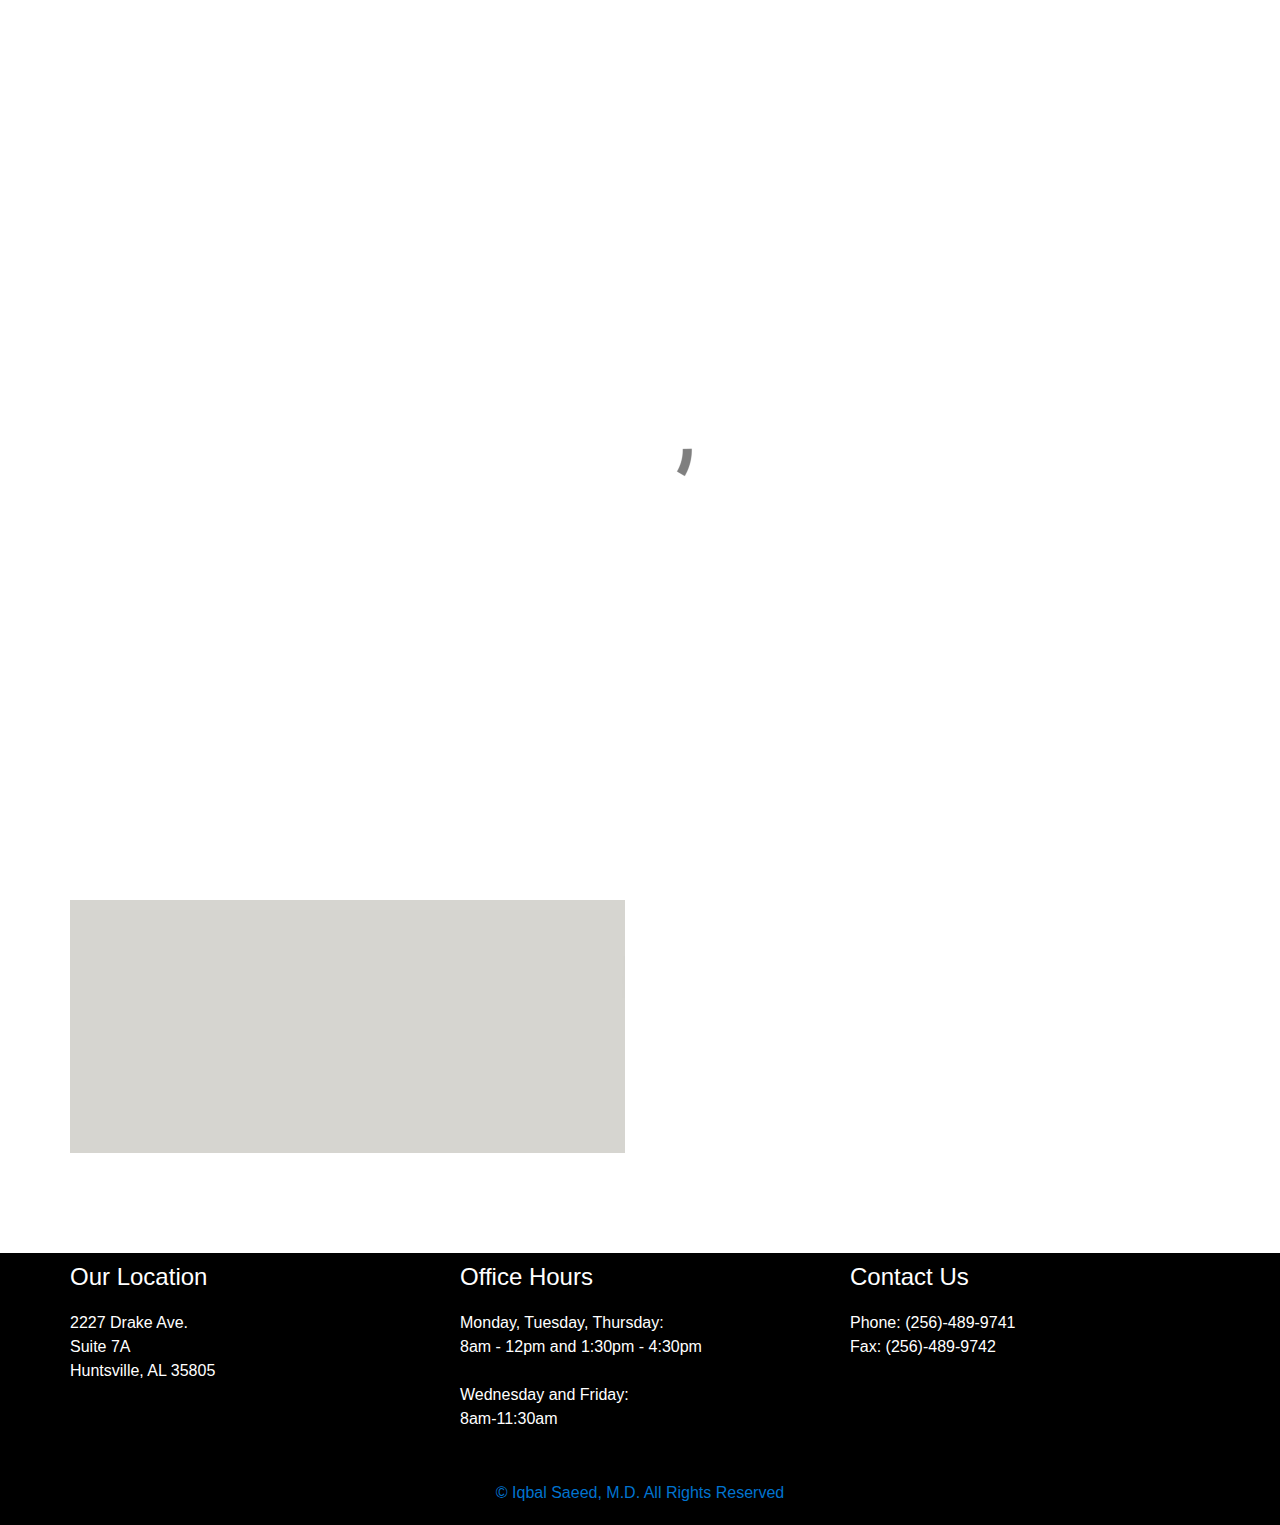
==== contact-us/index.html @ e258cf83 "upload main content revision 1" ====
<!doctype html><html><head>  <meta charset="utf-8">  <meta name="keywords" content="">  <meta name="description" content="">  <meta name="viewport" content="width=device-width, initial-scale=1.0, viewport-fit=cover"><link rel="canonical" href="https://iqbalsaeed.com/contact-us/" /><meta name="robots" content="index, follow" />  <link rel="shortcut icon" type="image/png" href="../favicon.png">  <link rel="stylesheet" type="text/css" href="../css/bootstrap.min.css?4187"><link rel="stylesheet" type="text/css" href="../style.css?4094"><link rel="stylesheet" type="text/css" href="../css/all.min.css">  <title>Contact Us</title>  <!-- Analytics --> <!-- Analytics END -->  </head><body data-clean-url="true"><!-- Preloader --><div id="page-loading-blocs-notifaction" class="page-preloader"></div><!-- Preloader END --><!-- Main container --><div class="page-container">  <!-- global-header --><div class="bloc l-bloc" id="global-header"><div class="container bloc-sm"><div class="row"><div class="col"><nav class="navbar navbar-light row navbar-expand-md" role="navigation"><a class="navbar-brand" href="../"><img src="../img/iqbalsaeed%20small.jpg" alt="logo" /></a><button id="nav-toggle" type="button" class="ml-auto ui-navbar-toggler navbar-toggler border-0 p-0" data-toggle="collapse" data-target=".navbar-11520" aria-expanded="false" aria-label="Toggle navigation"><span class="navbar-toggler-icon"></span></button><div class="collapse navbar-collapse navbar-11520"><ul class="site-navigation nav navbar-nav ml-auto"><li class="nav-item"><a href="../" class="nav-link ltc-black">Home</a></li><li class="nav-item"><a href="." class="a-btn nav-link">Contact Us</a></li><li class="nav-item"><a href="../forms/" class="a-btn nav-link">Forms</a></li></ul></div></nav></div></div></div></div><!-- global-header END --><!-- bloc-2 --><div class="bloc tc-black" id="bloc-2"><div class="container bloc-lg"><div class="row"><div class="col-md-6"><img src="../img/lazyload-ph.png" data-src="../img/alexander-andrews-JYGnB9gTCls-unsplash.jpg" class="img-fluid mx-auto d-block lazyload" alt="alexander andrews-JYGnB9gTCls-unsplash" /></div><div class="col-md-6 align-self-center"><h2 class="mg-md tc-true-blue">Contact Us</h2><p><strong>Kim</strong><br><strong>Office Manager<br></strong><br>Call us at&nbsp;(256)-489-9741<br></p><a href="tel:2564899741" class="btn btn-lg btn-clean btn-sq btn-true-blue"><span class="icon-spacer fa fa-phone-square-alt"></span>Call Now</a></div></div></div></div><!-- bloc-2 END --><!-- ScrollToTop Button --><a class="bloc-button btn btn-d scrollToTop" onclick="scrollToTarget('1',this)"><svg xmlns="http://www.w3.org/2000/svg" width="22" height="22" viewBox="0 0 32 32"><path class="scroll-to-top-btn-icon" d="M30,22.656l-14-13-14,13"/></svg></a><!-- ScrollToTop Button END--><!-- global-footer-1 --><div class="bloc bgc-black tc-white" id="global-footer-1"><div class="container bloc-lg bloc-no-padding-lg"><div class="row"><div class="col-12 col-sm-4"><h4 class="mg-md text-sm-left text-center">Our Location</h4><p>2227 Drake Ave.<br>Suite 7A<br>Huntsville, AL 35805<br><br></p></div><div class="col-12 col-sm-4"><h4 class="mg-md text-sm-left text-center">Office Hours<br></h4><p>Monday, Tuesday, Thursday:<br>8am - 12pm and 1:30pm - 4:30pm<br><br>Wednesday and Friday:<br>8am-11:30am<br><br></p></div><div class="col-12 col-sm-4"><h4 class="mg-md text-sm-left text-center">Contact Us</h4><p>Phone: (256)-489-9741<br>Fax: (256)-489-9742<br><br></p></div></div></div></div><!-- global-footer-1 END --><!-- global-footer-2 --><div class="bloc bgc-black tc-true-blue" id="global-footer-2"><div class="container bloc-lg bloc-no-padding-lg"><div class="row"><div class="col"><p class="mg-md text-lg-center">© Iqbal Saeed, M.D. All Rights Reserved</p></div></div></div></div><!-- global-footer-2 END --></div><!-- Main container END -->  <!-- Additional JS --><script src="../js/jquery-3.5.1.min.js?4520"></script><script src="../js/bootstrap.bundle.min.js?3226"></script><script src="../js/blocs.min.js?9987"></script><script src="../js/lazysizes.min.js" defer></script><!-- Additional JS END --></body></html>
---- style.css ----
/*-----------------------------------------------------------------------------------
	Iqbal Saeed MD
	About: A shiney new Blocs website.
	Author: Omer Iqbal
	Version: 1.0
	Built with Blocs
-----------------------------------------------------------------------------------*/
body{margin:0;padding:0;  background:#FFFFFF;  overflow-x:hidden;  -webkit-font-smoothing: antialiased;  -moz-osx-font-smoothing: grayscale;}.page-container{overflow: hidden;} a,button{transition: background .3s ease-in-out;outline: none!important;} a:hover{text-decoration: none; cursor:pointer;}.page-preloader{position: fixed;top: 0;bottom: 0;width: 100%;z-index:100000;background:#FFFFFF url("img/pageload-spinner.gif") no-repeat center center;animation-name: preloader-fade;animation-delay: 2s;animation-duration: 0.5s;animation-fill-mode: both;}.preloader-complete{animation-delay:0.1s;}@keyframes preloader-fade {0% {opacity: 1;visibility: visible;}100% {opacity: 0;visibility: hidden;}}.bloc{width:100%;clear:both;background: 50% 50% no-repeat;padding:0 20px;-webkit-background-size: cover;-moz-background-size: cover;-o-background-size: cover;background-size: cover;position:relative;display:flex;}.bloc .container{padding-left:0;padding-right:0;}.bloc-lg{padding:100px 20px;}.bloc-sm{padding:20px;}.d-bloc .card,.l-bloc{color:rgba(0,0,0,.5);}.d-bloc .card button:hover,.l-bloc button:hover{color:rgba(0,0,0,.7);}.l-bloc .icon-round,.l-bloc .icon-square,.l-bloc .icon-rounded,.l-bloc .icon-semi-rounded-a,.l-bloc .icon-semi-rounded-b{border-color:rgba(0,0,0,.7);}.d-bloc .card .divider-h span,.l-bloc .divider-h span{border-color:rgba(0,0,0,.1);}.d-bloc .card .a-btn,.l-bloc .a-btn,.l-bloc .navbar a,.l-bloc a .icon-sm, .l-bloc a .icon-md, .l-bloc a .icon-lg, .l-bloc a .icon-xl, .l-bloc h1 a, .l-bloc h2 a, .l-bloc h3 a, .l-bloc h4 a, .l-bloc h5 a, .l-bloc h6 a, .l-bloc p a{color:rgba(0,0,0,.6);}.d-bloc .card .a-btn:hover,.l-bloc .a-btn:hover,.l-bloc .navbar a:hover, .l-bloc a:hover .icon-sm, .l-bloc a:hover .icon-md, .l-bloc a:hover .icon-lg, .l-bloc a:hover .icon-xl, .l-bloc h1 a:hover, .l-bloc h2 a:hover, .l-bloc h3 a:hover, .l-bloc h4 a:hover, .l-bloc h5 a:hover, .l-bloc h6 a:hover, .l-bloc p a:hover{color:rgba(0,0,0,1);}.l-bloc .navbar-toggle .icon-bar{color:rgba(0,0,0,.6);}.d-bloc .card .btn-wire,.d-bloc .card .btn-wire:hover,.l-bloc .btn-wire,.l-bloc .btn-wire:hover{color:rgba(0,0,0,.7);border-color:rgba(0,0,0,.3);}.hero .hero-nav{padding-left:inherit;padding-right:inherit;}.navbar-light .navbar-nav .nav-link {color: rgb(64, 64, 64);}.btco-menu li > a {padding: 10px 15px;color: #000;}.btco-menu .active a:focus,.btco-menu li a:focus ,.navbar > .show > a:focus{background: transparent;outline: 0;}.dropdown-menu .show > .dropdown-toggle::after{transform: rotate(-90deg);}.mg-md{margin-top:10px;margin-bottom:20px;}.btn-d,.btn-d:hover,.btn-d:focus{color:#FFF;background:rgba(0,0,0,.3);}button{outline: none!important;}.btn-sq{border-radius: 0px;}.btn-clean{border:1px solid rgba(0,0,0,.08);border-bottom-color:rgba(0,0,0,.1);text-shadow:0 1px 0 rgba(0,0,1,.1);box-shadow: 0 1px 3px rgba(0,0,1,.25), inset 0 1px 0 0 rgba(255,255,255,.15);}.icon-spacer{margin-right:5px;}.blockquote{padding:0 20px;border-left:2px solid;}.blockquote.text-right{border-left:0;border-right:2px solid;}.card-sq, .card-sq .card-header, .card-sq .card-footer{border-radius:0;}.card-rd{border-radius:30px;}.card-rd .card-header{border-radius:29px 29px 0 0;}.card-rd .card-footer{border-radius:0 0 29px 29px;}.divider-h{padding:20px 0;width:100%;display:inline-block;}.divider-h span{display: block;border-top:1px solid transparent;}.divider-half{width: 50%;margin: 0 auto;}.dropdown-menu .divider-h,.dropdown-menu .divider-half{padding:0;}.scrollToTop{width:36px;height:36px;padding:5px;position:fixed;bottom:20px;right:20px;opacity:0;z-index:999;transition: all .3s ease-in-out;}.showScrollTop{opacity: 1;}.scroll-to-top-btn-icon{fill: none;stroke: #fff;stroke-width: 2px;fill-rule: evenodd;stroke-linecap:round;}h1,h2,h3,h4,h5,h6,p,label,.btn,a{font-family:"Helvetica";}.container{max-width:1140px;}.navbar-brand img{height:200px;}.h5-style{width:87.53%;}.bgc-white{background-color:#FFFFFF;}.bgc-black{background-color:#000000;}.tc-black{color:#000000!important;}.tc-true-blue{color:#0073CF!important;}.tc-white{color:#FFFFFF!important;}.btn-true-blue{background:#0073CF;color:#FFFFFF!important;}.btn-true-blue:hover{background:#005ca6!important;color:#FFFFFF!important;}.ltc-black{color:#000000!important;}.ltc-black:hover{color:#000000!important;}.ltc-true-blue{color:#0073CF!important;}.ltc-true-blue:hover{color:#005ca6!important;}@media (min-width: 576px) {  .bloc-xxl-sm{padding:200px 20px;}  .bloc-xl-sm{padding:150px 20px;}  .bloc-lg-sm{padding:100px 20px;}  .bloc-md-sm{padding:50px 20px;}  .bloc-sm-sm{padding:20px;}  .bloc-no-padding-sm{padding:0 20px;}}@media (min-width: 768px) {  .bloc-xxl-md{padding:200px 20px;}  .bloc-xl-md{padding:150px 20px;}  .bloc-lg-md{padding:100px 20px;}  .bloc-md-md{padding:50px 20px;}  .bloc-sm-md{padding:20px 20px;}  .bloc-no-padding-md{padding:0 20px;}}@media (min-width: 992px) {  .bloc-xxl-lg{padding:200px 20px;}  .bloc-xl-lg{padding:150px 20px;}  .bloc-lg-lg{padding:100px 20px;}  .bloc-md-lg{padding:50px 20px;}  .bloc-sm-lg{padding:20px;}  .bloc-no-padding-lg{padding:0 20px;}}@media (max-width: 1024px){  .bloc.full-width-bloc, .bloc-tile-2.full-width-bloc .container, .bloc-tile-3.full-width-bloc .container, .bloc-tile-4.full-width-bloc .container{ padding-left: 0;   padding-right: 0;  }}@media (max-width: 991px){  .container{width:100%;}  .bloc{padding-left: constant(safe-area-inset-left);padding-right: constant(safe-area-inset-right);}   .bloc-group, .bloc-group .bloc{display:block;width:100%;}}@media (max-width: 767px){  .bloc-tile-2 .container, .bloc-tile-3 .container, .bloc-tile-4 .container{ padding-left:0;padding-right:0;  }  .btn-dwn{   display:none;   }  .voffset{ margin-top:5px;  }  .voffset-md{ margin-top:20px;  }  .voffset-lg{ margin-top:30px;  }  form{ padding:5px;  }  .close-lightbox{ display:inline-block;  }  .blocsapp-device-iphone5{ background-size: 216px 425px; padding-top:60px; width:216px; height:425px;  }  .blocsapp-device-iphone5 img{ width: 180px; height: 320px;  }}@media (max-width: 575px){.footer-link{text-align:center;}}
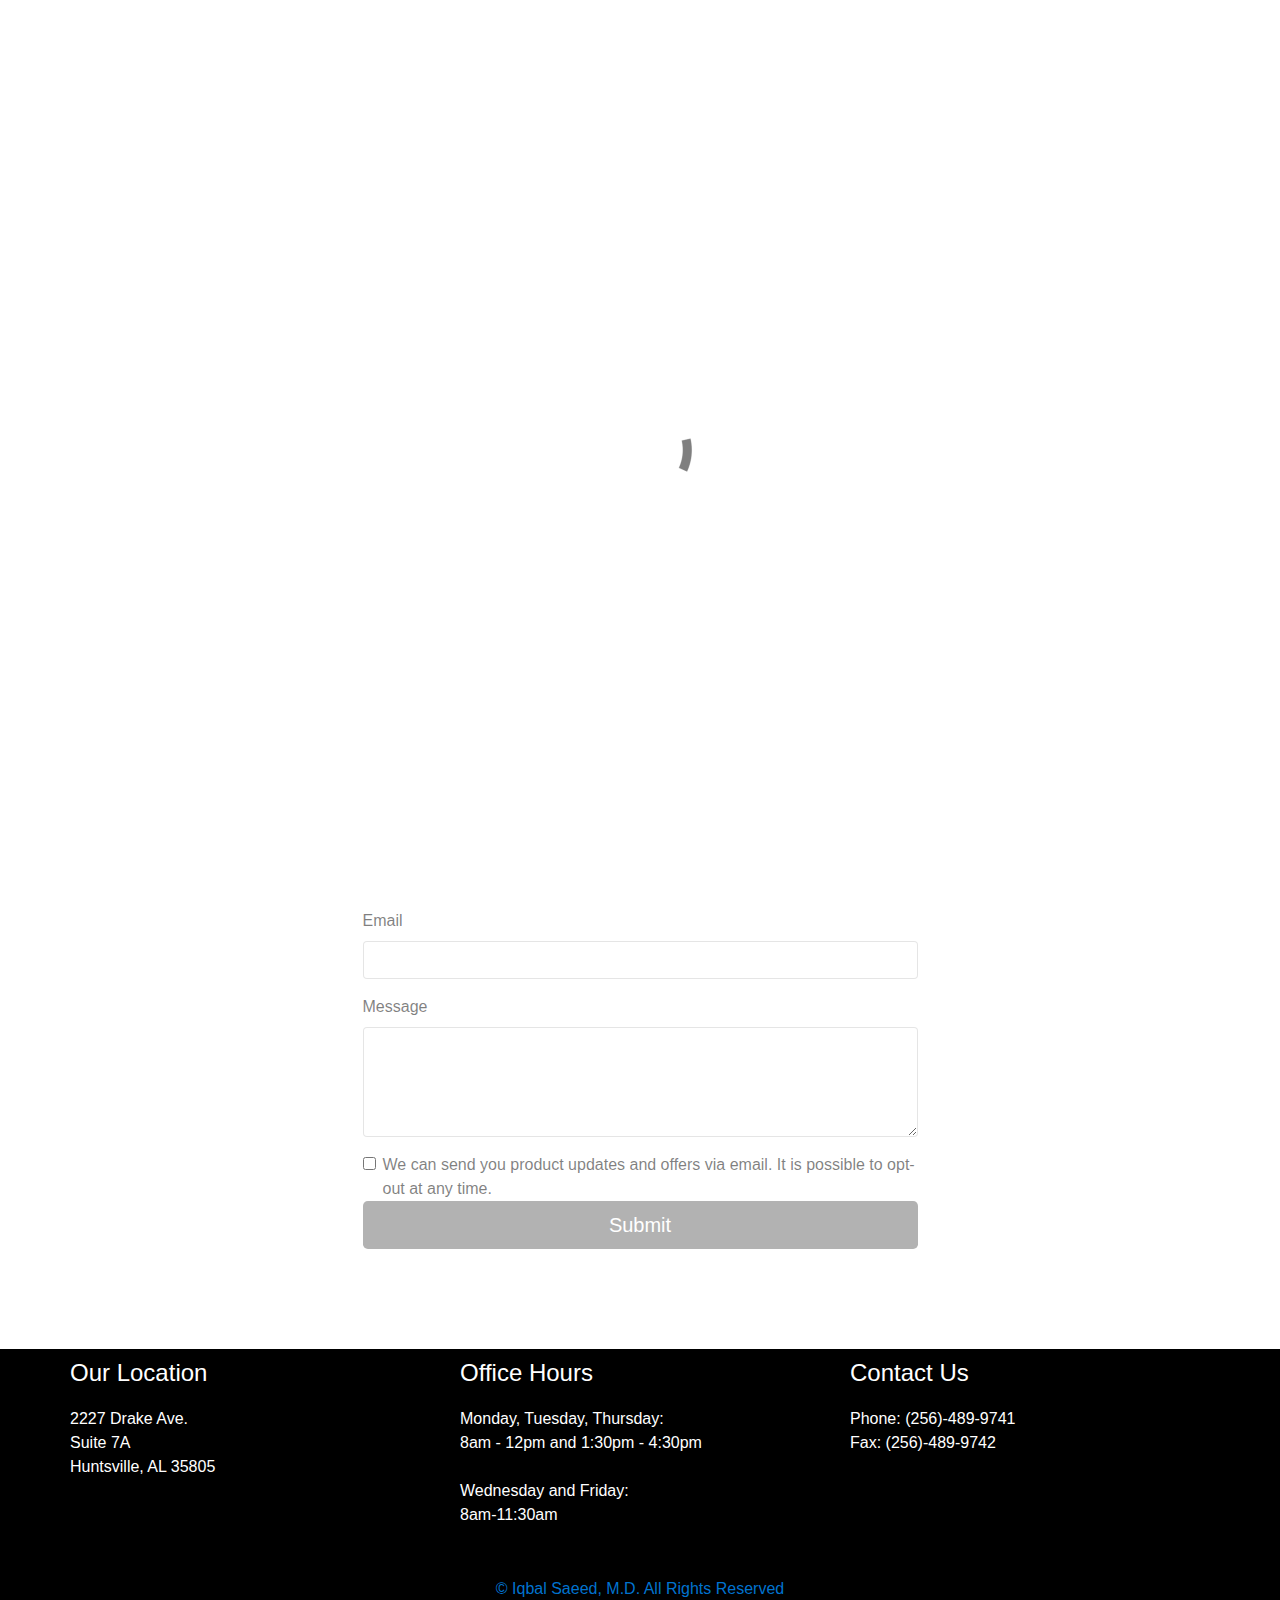
==== commit 6bb72c4a: "added pt ed" ====
--- a/contact-us/index.html
+++ b/contact-us/index.html
@@ -1 +1 @@
-<!doctype html><html><head>  <meta charset="utf-8">  <meta name="keywords" content="">  <meta name="description" content="">  <meta name="viewport" content="width=device-width, initial-scale=1.0, viewport-fit=cover"><link rel="canonical" href="https://iqbalsaeed.com/contact-us/" /><meta name="robots" content="index, follow" />  <link rel="shortcut icon" type="image/png" href="../favicon.png">  <link rel="stylesheet" type="text/css" href="../css/bootstrap.min.css?4187"><link rel="stylesheet" type="text/css" href="../style.css?4094"><link rel="stylesheet" type="text/css" href="../css/all.min.css">  <title>Contact Us</title>  <!-- Analytics --> <!-- Analytics END -->  </head><body data-clean-url="true"><!-- Preloader --><div id="page-loading-blocs-notifaction" class="page-preloader"></div><!-- Preloader END --><!-- Main container --><div class="page-container">  <!-- global-header --><div class="bloc l-bloc" id="global-header"><div class="container bloc-sm"><div class="row"><div class="col"><nav class="navbar navbar-light row navbar-expand-md" role="navigation"><a class="navbar-brand" href="../"><img src="../img/iqbalsaeed%20small.jpg" alt="logo" /></a><button id="nav-toggle" type="button" class="ml-auto ui-navbar-toggler navbar-toggler border-0 p-0" data-toggle="collapse" data-target=".navbar-11520" aria-expanded="false" aria-label="Toggle navigation"><span class="navbar-toggler-icon"></span></button><div class="collapse navbar-collapse navbar-11520"><ul class="site-navigation nav navbar-nav ml-auto"><li class="nav-item"><a href="../" class="nav-link ltc-black">Home</a></li><li class="nav-item"><a href="." class="a-btn nav-link">Contact Us</a></li><li class="nav-item"><a href="../forms/" class="a-btn nav-link">Forms</a></li></ul></div></nav></div></div></div></div><!-- global-header END --><!-- bloc-2 --><div class="bloc tc-black" id="bloc-2"><div class="container bloc-lg"><div class="row"><div class="col-md-6"><img src="../img/lazyload-ph.png" data-src="../img/alexander-andrews-JYGnB9gTCls-unsplash.jpg" class="img-fluid mx-auto d-block lazyload" alt="alexander andrews-JYGnB9gTCls-unsplash" /></div><div class="col-md-6 align-self-center"><h2 class="mg-md tc-true-blue">Contact Us</h2><p><strong>Kim</strong><br><strong>Office Manager<br></strong><br>Call us at&nbsp;(256)-489-9741<br></p><a href="tel:2564899741" class="btn btn-lg btn-clean btn-sq btn-true-blue"><span class="icon-spacer fa fa-phone-square-alt"></span>Call Now</a></div></div></div></div><!-- bloc-2 END --><!-- ScrollToTop Button --><a class="bloc-button btn btn-d scrollToTop" onclick="scrollToTarget('1',this)"><svg xmlns="http://www.w3.org/2000/svg" width="22" height="22" viewBox="0 0 32 32"><path class="scroll-to-top-btn-icon" d="M30,22.656l-14-13-14,13"/></svg></a><!-- ScrollToTop Button END--><!-- global-footer-1 --><div class="bloc bgc-black tc-white" id="global-footer-1"><div class="container bloc-lg bloc-no-padding-lg"><div class="row"><div class="col-12 col-sm-4"><h4 class="mg-md text-sm-left text-center">Our Location</h4><p>2227 Drake Ave.<br>Suite 7A<br>Huntsville, AL 35805<br><br></p></div><div class="col-12 col-sm-4"><h4 class="mg-md text-sm-left text-center">Office Hours<br></h4><p>Monday, Tuesday, Thursday:<br>8am - 12pm and 1:30pm - 4:30pm<br><br>Wednesday and Friday:<br>8am-11:30am<br><br></p></div><div class="col-12 col-sm-4"><h4 class="mg-md text-sm-left text-center">Contact Us</h4><p>Phone: (256)-489-9741<br>Fax: (256)-489-9742<br><br></p></div></div></div></div><!-- global-footer-1 END --><!-- global-footer-2 --><div class="bloc bgc-black tc-true-blue" id="global-footer-2"><div class="container bloc-lg bloc-no-padding-lg"><div class="row"><div class="col"><p class="mg-md text-lg-center">© Iqbal Saeed, M.D. All Rights Reserved</p></div></div></div></div><!-- global-footer-2 END --></div><!-- Main container END -->  <!-- Additional JS --><script src="../js/jquery-3.5.1.min.js?4520"></script><script src="../js/bootstrap.bundle.min.js?3226"></script><script src="../js/blocs.min.js?9987"></script><script src="../js/lazysizes.min.js" defer></script><!-- Additional JS END --></body></html>+<!doctype html><html><head>  <meta charset="utf-8">  <meta name="keywords" content="">  <meta name="description" content="">  <meta name="viewport" content="width=device-width, initial-scale=1.0, viewport-fit=cover"><link rel="canonical" href="https://iqbalsaeed.com/contact-us/" /><meta name="robots" content="index, follow" />  <link rel="shortcut icon" type="image/png" href="../favicon.png">  <link rel="stylesheet" type="text/css" href="../css/bootstrap.min.css?3916"><link rel="stylesheet" type="text/css" href="../style.css?256"><link rel="stylesheet" type="text/css" href="../css/all.min.css">  <title>Contact Us</title>  <!-- Analytics --> <!-- Analytics END -->  </head><body data-clean-url="true"><!-- Preloader --><div id="page-loading-blocs-notifaction" class="page-preloader"></div><!-- Preloader END --><!-- Main container --><div class="page-container">  <!-- global-header --><div class="bloc l-bloc " id="global-header"><div class="bloc-shape-divider bloc-divider-bottom"><svg class="svg-divider bloc-divider-b-style" fill-rule="evenodd" preserveAspectRatio="none" viewBox="0 0 1000 250"><path d="M0,125H1000V250H0V125Z"></path></svg></div><div class="container bloc-sm"><div class="row"><div class="col"><nav class="navbar navbar-light row navbar-expand-md" role="navigation"><a class="navbar-brand" href="../"><img src="../img/iqbalsaeed%20small.jpg" alt="logo" /></a><button id="nav-toggle" type="button" class="ml-auto ui-navbar-toggler navbar-toggler border-0 p-0" data-toggle="collapse" data-target=".navbar-11520" aria-expanded="false" aria-label="Toggle navigation"><span class="navbar-toggler-icon"></span></button><div class="collapse navbar-collapse navbar-11520"><ul class="site-navigation nav navbar-nav ml-auto"><li class="nav-item"><a href="../" class="nav-link ltc-black">Home</a></li><li class="nav-item"><a href="." class="a-btn nav-link">Contact Us</a></li><li class="nav-item"><a href="../forms/" class="a-btn nav-link">Forms</a></li><li class="nav-item"><a href="../patient-education/" class="a-btn nav-link">Patient Education</a></li></ul></div></nav></div></div></div></div><!-- global-header END --><!-- bloc-2 --><div class="bloc tc-black bgc-light-gray l-bloc" id="bloc-2"><div class="container bloc-sm-lg bloc-sm"><div class="row"><div class="col-md-6 align-self-center"><h2 class="mg-md tc-true-blue text-center">Contact Us</h2><p class="text-center"><strong>Kim</strong><br><strong>Office Manager<br></strong><br>Call us at&nbsp;(256)-489-9741<br></p><div class="text-center"><a href="tel:2564899741" class="btn btn-lg btn-clean btn-sq btn-true-blue"><span class="icon-spacer fa fa-phone-square-alt"></span>Call Now</a></div></div><div class="col-md-6"><img src="../img/lazyload-ph.png" data-src="../img/alexander-andrews-JYGnB9gTCls-unsplash.jpg" class="img-fluid mx-auto d-block img-style lazyload" alt="alexander andrews-JYGnB9gTCls-unsplash" /></div></div></div></div><!-- bloc-2 END --><!-- bloc-3 --><div class="bloc l-bloc" id="bloc-3"><div class="container bloc-lg"><div class="row"><div class="col-lg-6 offset-lg-3 offset-md-2 col-md-8"><form data-clean-url-used="true" id="form_48413" data-form-type="blocs-form" novalidate data-success-msg="Your message has been sent." data-fail-msg="Sorry it seems that our mail server is not responding, Sorry for the inconvenience!"><div class="form-group"><label>Name</label><input id="name_48413" class="form-control" required /></div><div class="form-group"><label>Email</label><input id="email_48413" class="form-control" type="email" required /></div><div class="form-group"><label>Message</label><textarea id="message_48413" class="form-control" rows="4" cols="50" required></textarea></div><div class="form-check"><input class="form-check-input" type="checkbox" id="optin_48413" data-validation-minchecked-message="You must agree to this before we can take your information." data-validation-minchecked-minchecked="1" name="optin_48413" /><label class="form-check-label">We can send you product updates and offers via email. It is possible to opt-out at any time.</label></div> <button class="bloc-button btn btn-d btn-lg btn-block" type="submit">Submit</button></form></div></div></div></div><!-- bloc-3 END --><!-- ScrollToTop Button --><a class="bloc-button btn btn-d scrollToTop" onclick="scrollToTarget('1',this)"><svg xmlns="http://www.w3.org/2000/svg" width="22" height="22" viewBox="0 0 32 32"><path class="scroll-to-top-btn-icon" d="M30,22.656l-14-13-14,13"/></svg></a><!-- ScrollToTop Button END--><!-- global-footer-1 --><div class="bloc bgc-black tc-white d-bloc" id="global-footer-1"><div class="container bloc-no-padding-lg bloc-sm"><div class="row"><div class="col-12 col-sm-4"><h4 class="mg-md text-sm-left text-center">Our Location</h4><p>2227 Drake Ave.<br>Suite 7A<br>Huntsville, AL 35805<br><br></p></div><div class="col-12 col-sm-4"><h4 class="mg-md text-sm-left text-center">Office Hours<br></h4><p>Monday, Tuesday, Thursday:<br>8am - 12pm and 1:30pm - 4:30pm<br><br>Wednesday and Friday:<br>8am-11:30am<br><br></p></div><div class="col-12 col-sm-4"><h4 class="mg-md text-sm-left text-center">Contact Us</h4><p>Phone: (256)-489-9741<br>Fax: (256)-489-9742<br><br></p></div></div></div></div><!-- global-footer-1 END --><!-- global-footer-2 --><div class="bloc bgc-black tc-true-blue d-bloc" id="global-footer-2"><div class="container bloc-no-padding-lg bloc-no-padding"><div class="row"><div class="col"><p class="mg-md text-lg-center">© Iqbal Saeed, M.D. All Rights Reserved</p></div></div></div></div><!-- global-footer-2 END --></div><!-- Main container END -->  <!-- Additional JS --><script src="../js/jquery-3.5.1.min.js?1277"></script><script src="../js/bootstrap.bundle.min.js?3337"></script><script src="../js/blocs.min.js?7671"></script><script src="../js/jqBootstrapValidation.js"></script><script src="../js/formHandler.js?5234"></script><script src="../js/lazysizes.min.js" defer></script><!-- Additional JS END --></body></html>--- a/style.css
+++ b/style.css
@@ -5,4 +5,4 @@
 	Version: 1.0
 	Built with Blocs
 -----------------------------------------------------------------------------------*/
-body{margin:0;padding:0;  background:#FFFFFF;  overflow-x:hidden;  -webkit-font-smoothing: antialiased;  -moz-osx-font-smoothing: grayscale;}.page-container{overflow: hidden;} a,button{transition: background .3s ease-in-out;outline: none!important;} a:hover{text-decoration: none; cursor:pointer;}.page-preloader{position: fixed;top: 0;bottom: 0;width: 100%;z-index:100000;background:#FFFFFF url("img/pageload-spinner.gif") no-repeat center center;animation-name: preloader-fade;animation-delay: 2s;animation-duration: 0.5s;animation-fill-mode: both;}.preloader-complete{animation-delay:0.1s;}@keyframes preloader-fade {0% {opacity: 1;visibility: visible;}100% {opacity: 0;visibility: hidden;}}.bloc{width:100%;clear:both;background: 50% 50% no-repeat;padding:0 20px;-webkit-background-size: cover;-moz-background-size: cover;-o-background-size: cover;background-size: cover;position:relative;display:flex;}.bloc .container{padding-left:0;padding-right:0;}.bloc-lg{padding:100px 20px;}.bloc-sm{padding:20px;}.d-bloc .card,.l-bloc{color:rgba(0,0,0,.5);}.d-bloc .card button:hover,.l-bloc button:hover{color:rgba(0,0,0,.7);}.l-bloc .icon-round,.l-bloc .icon-square,.l-bloc .icon-rounded,.l-bloc .icon-semi-rounded-a,.l-bloc .icon-semi-rounded-b{border-color:rgba(0,0,0,.7);}.d-bloc .card .divider-h span,.l-bloc .divider-h span{border-color:rgba(0,0,0,.1);}.d-bloc .card .a-btn,.l-bloc .a-btn,.l-bloc .navbar a,.l-bloc a .icon-sm, .l-bloc a .icon-md, .l-bloc a .icon-lg, .l-bloc a .icon-xl, .l-bloc h1 a, .l-bloc h2 a, .l-bloc h3 a, .l-bloc h4 a, .l-bloc h5 a, .l-bloc h6 a, .l-bloc p a{color:rgba(0,0,0,.6);}.d-bloc .card .a-btn:hover,.l-bloc .a-btn:hover,.l-bloc .navbar a:hover, .l-bloc a:hover .icon-sm, .l-bloc a:hover .icon-md, .l-bloc a:hover .icon-lg, .l-bloc a:hover .icon-xl, .l-bloc h1 a:hover, .l-bloc h2 a:hover, .l-bloc h3 a:hover, .l-bloc h4 a:hover, .l-bloc h5 a:hover, .l-bloc h6 a:hover, .l-bloc p a:hover{color:rgba(0,0,0,1);}.l-bloc .navbar-toggle .icon-bar{color:rgba(0,0,0,.6);}.d-bloc .card .btn-wire,.d-bloc .card .btn-wire:hover,.l-bloc .btn-wire,.l-bloc .btn-wire:hover{color:rgba(0,0,0,.7);border-color:rgba(0,0,0,.3);}.hero .hero-nav{padding-left:inherit;padding-right:inherit;}.navbar-light .navbar-nav .nav-link {color: rgb(64, 64, 64);}.btco-menu li > a {padding: 10px 15px;color: #000;}.btco-menu .active a:focus,.btco-menu li a:focus ,.navbar > .show > a:focus{background: transparent;outline: 0;}.dropdown-menu .show > .dropdown-toggle::after{transform: rotate(-90deg);}.mg-md{margin-top:10px;margin-bottom:20px;}.btn-d,.btn-d:hover,.btn-d:focus{color:#FFF;background:rgba(0,0,0,.3);}button{outline: none!important;}.btn-sq{border-radius: 0px;}.btn-clean{border:1px solid rgba(0,0,0,.08);border-bottom-color:rgba(0,0,0,.1);text-shadow:0 1px 0 rgba(0,0,1,.1);box-shadow: 0 1px 3px rgba(0,0,1,.25), inset 0 1px 0 0 rgba(255,255,255,.15);}.icon-spacer{margin-right:5px;}.blockquote{padding:0 20px;border-left:2px solid;}.blockquote.text-right{border-left:0;border-right:2px solid;}.card-sq, .card-sq .card-header, .card-sq .card-footer{border-radius:0;}.card-rd{border-radius:30px;}.card-rd .card-header{border-radius:29px 29px 0 0;}.card-rd .card-footer{border-radius:0 0 29px 29px;}.divider-h{padding:20px 0;width:100%;display:inline-block;}.divider-h span{display: block;border-top:1px solid transparent;}.divider-half{width: 50%;margin: 0 auto;}.dropdown-menu .divider-h,.dropdown-menu .divider-half{padding:0;}.scrollToTop{width:36px;height:36px;padding:5px;position:fixed;bottom:20px;right:20px;opacity:0;z-index:999;transition: all .3s ease-in-out;}.showScrollTop{opacity: 1;}.scroll-to-top-btn-icon{fill: none;stroke: #fff;stroke-width: 2px;fill-rule: evenodd;stroke-linecap:round;}h1,h2,h3,h4,h5,h6,p,label,.btn,a{font-family:"Helvetica";}.container{max-width:1140px;}.navbar-brand img{height:200px;}.h5-style{width:87.53%;}.bgc-white{background-color:#FFFFFF;}.bgc-black{background-color:#000000;}.tc-black{color:#000000!important;}.tc-true-blue{color:#0073CF!important;}.tc-white{color:#FFFFFF!important;}.btn-true-blue{background:#0073CF;color:#FFFFFF!important;}.btn-true-blue:hover{background:#005ca6!important;color:#FFFFFF!important;}.ltc-black{color:#000000!important;}.ltc-black:hover{color:#000000!important;}.ltc-true-blue{color:#0073CF!important;}.ltc-true-blue:hover{color:#005ca6!important;}@media (min-width: 576px) {  .bloc-xxl-sm{padding:200px 20px;}  .bloc-xl-sm{padding:150px 20px;}  .bloc-lg-sm{padding:100px 20px;}  .bloc-md-sm{padding:50px 20px;}  .bloc-sm-sm{padding:20px;}  .bloc-no-padding-sm{padding:0 20px;}}@media (min-width: 768px) {  .bloc-xxl-md{padding:200px 20px;}  .bloc-xl-md{padding:150px 20px;}  .bloc-lg-md{padding:100px 20px;}  .bloc-md-md{padding:50px 20px;}  .bloc-sm-md{padding:20px 20px;}  .bloc-no-padding-md{padding:0 20px;}}@media (min-width: 992px) {  .bloc-xxl-lg{padding:200px 20px;}  .bloc-xl-lg{padding:150px 20px;}  .bloc-lg-lg{padding:100px 20px;}  .bloc-md-lg{padding:50px 20px;}  .bloc-sm-lg{padding:20px;}  .bloc-no-padding-lg{padding:0 20px;}}@media (max-width: 1024px){  .bloc.full-width-bloc, .bloc-tile-2.full-width-bloc .container, .bloc-tile-3.full-width-bloc .container, .bloc-tile-4.full-width-bloc .container{ padding-left: 0;   padding-right: 0;  }}@media (max-width: 991px){  .container{width:100%;}  .bloc{padding-left: constant(safe-area-inset-left);padding-right: constant(safe-area-inset-right);}   .bloc-group, .bloc-group .bloc{display:block;width:100%;}}@media (max-width: 767px){  .bloc-tile-2 .container, .bloc-tile-3 .container, .bloc-tile-4 .container{ padding-left:0;padding-right:0;  }  .btn-dwn{   display:none;   }  .voffset{ margin-top:5px;  }  .voffset-md{ margin-top:20px;  }  .voffset-lg{ margin-top:30px;  }  form{ padding:5px;  }  .close-lightbox{ display:inline-block;  }  .blocsapp-device-iphone5{ background-size: 216px 425px; padding-top:60px; width:216px; height:425px;  }  .blocsapp-device-iphone5 img{ width: 180px; height: 320px;  }}@media (max-width: 575px){.footer-link{text-align:center;}}+body{margin:0;padding:0;  background:#FFFFFF;  overflow-x:hidden;  -webkit-font-smoothing: antialiased;  -moz-osx-font-smoothing: grayscale;}.page-container{overflow: hidden;} a,button{transition: background .3s ease-in-out;outline: none!important;} a:hover{text-decoration: none; cursor:pointer;}.page-preloader{position: fixed;top: 0;bottom: 0;width: 100%;z-index:100000;background:#FFFFFF url("img/pageload-spinner.gif") no-repeat center center;animation-name: preloader-fade;animation-delay: 2s;animation-duration: 0.5s;animation-fill-mode: both;}.preloader-complete{animation-delay:0.1s;}@keyframes preloader-fade {0% {opacity: 1;visibility: visible;}100% {opacity: 0;visibility: hidden;}}.bloc{width:100%;clear:both;background: 50% 50% no-repeat;padding:0 20px;-webkit-background-size: cover;-moz-background-size: cover;-o-background-size: cover;background-size: cover;position:relative;display:flex;}.bloc .container{padding-left:0;padding-right:0;}.bloc-lg{padding:100px 20px;}.bloc-sm{padding:20px;}.bloc-shape-divider{position: absolute;width:100%;text-align:center;left:0;right:0;z-index: 0;display: flex;pointer-events: none;}.svg-divider{width:100%;height:100px;fill:#000000;}.bloc-divider-top{top:-1px;align-items: flex-start;}.bloc-divider-bottom{bottom:-1px;align-items: flex-end;}.bloc-divider-flip-x svg{transform:scale(-1,1);}.bloc-divider-flip-y svg{transform:scale(1,-1);}.bloc-divider-flip-x.bloc-divider-flip-y svg{transform:scale(-1,-1);}.d-bloc{color:rgba(255,255,255,.7);}.d-bloc button:hover{color:rgba(255,255,255,.9);}.d-bloc .icon-round,.d-bloc .icon-square,.d-bloc .icon-rounded,.d-bloc .icon-semi-rounded-a,.d-bloc .icon-semi-rounded-b{border-color:rgba(255,255,255,.9);}.d-bloc .divider-h span{border-color:rgba(255,255,255,.2);}.d-bloc .a-btn,.d-bloc .navbar a, .d-bloc a .icon-sm, .d-bloc a .icon-md, .d-bloc a .icon-lg, .d-bloc a .icon-xl, .d-bloc h1 a, .d-bloc h2 a, .d-bloc h3 a, .d-bloc h4 a, .d-bloc h5 a, .d-bloc h6 a, .d-bloc p a{color:rgba(255,255,255,.6);}.d-bloc .a-btn:hover,.d-bloc .navbar a:hover,.d-bloc a:hover .icon-sm, .d-bloc a:hover .icon-md, .d-bloc a:hover .icon-lg, .d-bloc a:hover .icon-xl, .d-bloc h1 a:hover, .d-bloc h2 a:hover, .d-bloc h3 a:hover, .d-bloc h4 a:hover, .d-bloc h5 a:hover, .d-bloc h6 a:hover, .d-bloc p a:hover{color:rgba(255,255,255,1);}.d-bloc .navbar-toggle .icon-bar{background:rgba(255,255,255,1);}.d-bloc .btn-wire,.d-bloc .btn-wire:hover{color:rgba(255,255,255,1);border-color:rgba(255,255,255,1);}.d-bloc .card{color:rgba(0,0,0,.5);}.d-bloc .card button:hover{color:rgba(0,0,0,.7);}.d-bloc .card icon{border-color:rgba(0,0,0,.7);}.d-bloc .card .divider-h span{border-color:rgba(0,0,0,.1);}.d-bloc .card .a-btn{color:rgba(0,0,0,.6);}.d-bloc .card .a-btn:hover{color:rgba(0,0,0,1);}.d-bloc .card .btn-wire, .d-bloc .card .btn-wire:hover{color:rgba(0,0,0,.7);border-color:rgba(0,0,0,.3);}.d-bloc .card,.l-bloc{color:rgba(0,0,0,.5);}.d-bloc .card button:hover,.l-bloc button:hover{color:rgba(0,0,0,.7);}.l-bloc .icon-round,.l-bloc .icon-square,.l-bloc .icon-rounded,.l-bloc .icon-semi-rounded-a,.l-bloc .icon-semi-rounded-b{border-color:rgba(0,0,0,.7);}.d-bloc .card .divider-h span,.l-bloc .divider-h span{border-color:rgba(0,0,0,.1);}.d-bloc .card .a-btn,.l-bloc .a-btn,.l-bloc .navbar a,.l-bloc a .icon-sm, .l-bloc a .icon-md, .l-bloc a .icon-lg, .l-bloc a .icon-xl, .l-bloc h1 a, .l-bloc h2 a, .l-bloc h3 a, .l-bloc h4 a, .l-bloc h5 a, .l-bloc h6 a, .l-bloc p a{color:rgba(0,0,0,.6);}.d-bloc .card .a-btn:hover,.l-bloc .a-btn:hover,.l-bloc .navbar a:hover, .l-bloc a:hover .icon-sm, .l-bloc a:hover .icon-md, .l-bloc a:hover .icon-lg, .l-bloc a:hover .icon-xl, .l-bloc h1 a:hover, .l-bloc h2 a:hover, .l-bloc h3 a:hover, .l-bloc h4 a:hover, .l-bloc h5 a:hover, .l-bloc h6 a:hover, .l-bloc p a:hover{color:rgba(0,0,0,1);}.l-bloc .navbar-toggle .icon-bar{color:rgba(0,0,0,.6);}.d-bloc .card .btn-wire,.d-bloc .card .btn-wire:hover,.l-bloc .btn-wire,.l-bloc .btn-wire:hover{color:rgba(0,0,0,.7);border-color:rgba(0,0,0,.3);}.hero .hero-nav{padding-left:inherit;padding-right:inherit;}.navbar-light .navbar-nav .nav-link {color: rgb(64, 64, 64);}.btco-menu li > a {padding: 10px 15px;color: #000;}.btco-menu .active a:focus,.btco-menu li a:focus ,.navbar > .show > a:focus{background: transparent;outline: 0;}.dropdown-menu .show > .dropdown-toggle::after{transform: rotate(-90deg);}.mg-md{margin-top:10px;margin-bottom:20px;}.btn-d,.btn-d:hover,.btn-d:focus{color:#FFF;background:rgba(0,0,0,.3);}button{outline: none!important;}.btn-sq{border-radius: 0px;}.btn-clean{border:1px solid rgba(0,0,0,.08);border-bottom-color:rgba(0,0,0,.1);text-shadow:0 1px 0 rgba(0,0,1,.1);box-shadow: 0 1px 3px rgba(0,0,1,.25), inset 0 1px 0 0 rgba(255,255,255,.15);}.icon-spacer{margin-right:5px;}.card-sq, .card-sq .card-header, .card-sq .card-footer{border-radius:0;}.card-rd{border-radius:30px;}.card-rd .card-header{border-radius:29px 29px 0 0;}.card-rd .card-footer{border-radius:0 0 29px 29px;}.divider-h{padding:20px 0;width:100%;display:inline-block;}.divider-h span{display: block;border-top:1px solid transparent;}.divider-half{width: 50%;margin: 0 auto;}.dropdown-menu .divider-h,.dropdown-menu .divider-half{padding:0;}.form-control{border-color:rgba(0,0,0,.1);box-shadow:none;}.scrollToTop{width:36px;height:36px;padding:5px;position:fixed;bottom:20px;right:20px;opacity:0;z-index:999;transition: all .3s ease-in-out;}.showScrollTop{opacity: 1;}.scroll-to-top-btn-icon{fill: none;stroke: #fff;stroke-width: 2px;fill-rule: evenodd;stroke-linecap:round;}h1,h2,h3,h4,h5,h6,p,label,.btn,a{font-family:"Helvetica";}.container{max-width:1140px;}.navbar-brand img{height:200px;}.h5-style{width:87.53%;}.img-style{width:294px;}.bloc-divider-b-style{width:100%;height:10px;fill:#0089D9;}.bgc-white{background-color:#FFFFFF;}.bgc-light-gray{background-color:#D5D4CE;}.bgc-black{background-color:#000000;}.tc-black{color:#000000!important;}.tc-true-blue{color:#0073CF!important;}.tc-white{color:#FFFFFF!important;}.btn-true-blue{background:#0073CF;color:#FFFFFF!important;}.btn-true-blue:hover{background:#005ca6!important;color:#FFFFFF!important;}.ltc-black{color:#000000!important;}.ltc-black:hover{color:#000000!important;}.ltc-true-blue{color:#0073CF!important;}.ltc-true-blue:hover{color:#005ca6!important;}.bg-brooke-lark-08bOYnH-r-E-unsplash{background-image:url("img/brooke-lark-08bOYnH_r_E-unsplash.jpg");}@media (min-width: 576px) {  .bloc-xxl-sm{padding:200px 20px;}  .bloc-xl-sm{padding:150px 20px;}  .bloc-lg-sm{padding:100px 20px;}  .bloc-md-sm{padding:50px 20px;}  .bloc-sm-sm{padding:20px;}  .bloc-no-padding-sm{padding:0 20px;}}@media (min-width: 768px) {  .bloc-xxl-md{padding:200px 20px;}  .bloc-xl-md{padding:150px 20px;}  .bloc-lg-md{padding:100px 20px;}  .bloc-md-md{padding:50px 20px;}  .bloc-sm-md{padding:20px 20px;}  .bloc-no-padding-md{padding:0 20px;}}@media (min-width: 992px) {  .bloc-xxl-lg{padding:200px 20px;}  .bloc-xl-lg{padding:150px 20px;}  .bloc-lg-lg{padding:100px 20px;}  .bloc-md-lg{padding:50px 20px;}  .bloc-sm-lg{padding:20px;}  .bloc-no-padding-lg{padding:0 20px;}}@media (max-width: 1024px){  .bloc.full-width-bloc, .bloc-tile-2.full-width-bloc .container, .bloc-tile-3.full-width-bloc .container, .bloc-tile-4.full-width-bloc .container{ padding-left: 0;   padding-right: 0;  }}@media (max-width: 991px){  .container{width:100%;}  .bloc{padding-left: constant(safe-area-inset-left);padding-right: constant(safe-area-inset-right);}   .bloc-group, .bloc-group .bloc{display:block;width:100%;}}@media (max-width: 767px){  .bloc-tile-2 .container, .bloc-tile-3 .container, .bloc-tile-4 .container{ padding-left:0;padding-right:0;  }  .btn-dwn{   display:none;   }  .voffset{ margin-top:5px;  }  .voffset-md{ margin-top:20px;  }  .voffset-lg{ margin-top:30px;  }  form{ padding:5px;  }  .close-lightbox{ display:inline-block;  }  .blocsapp-device-iphone5{ background-size: 216px 425px; padding-top:60px; width:216px; height:425px;  }  .blocsapp-device-iphone5 img{ width: 180px; height: 320px;  }}@media (max-width: 575px){.footer-link{text-align:center;}.navbar-brand img{width:207px;height:100px;}}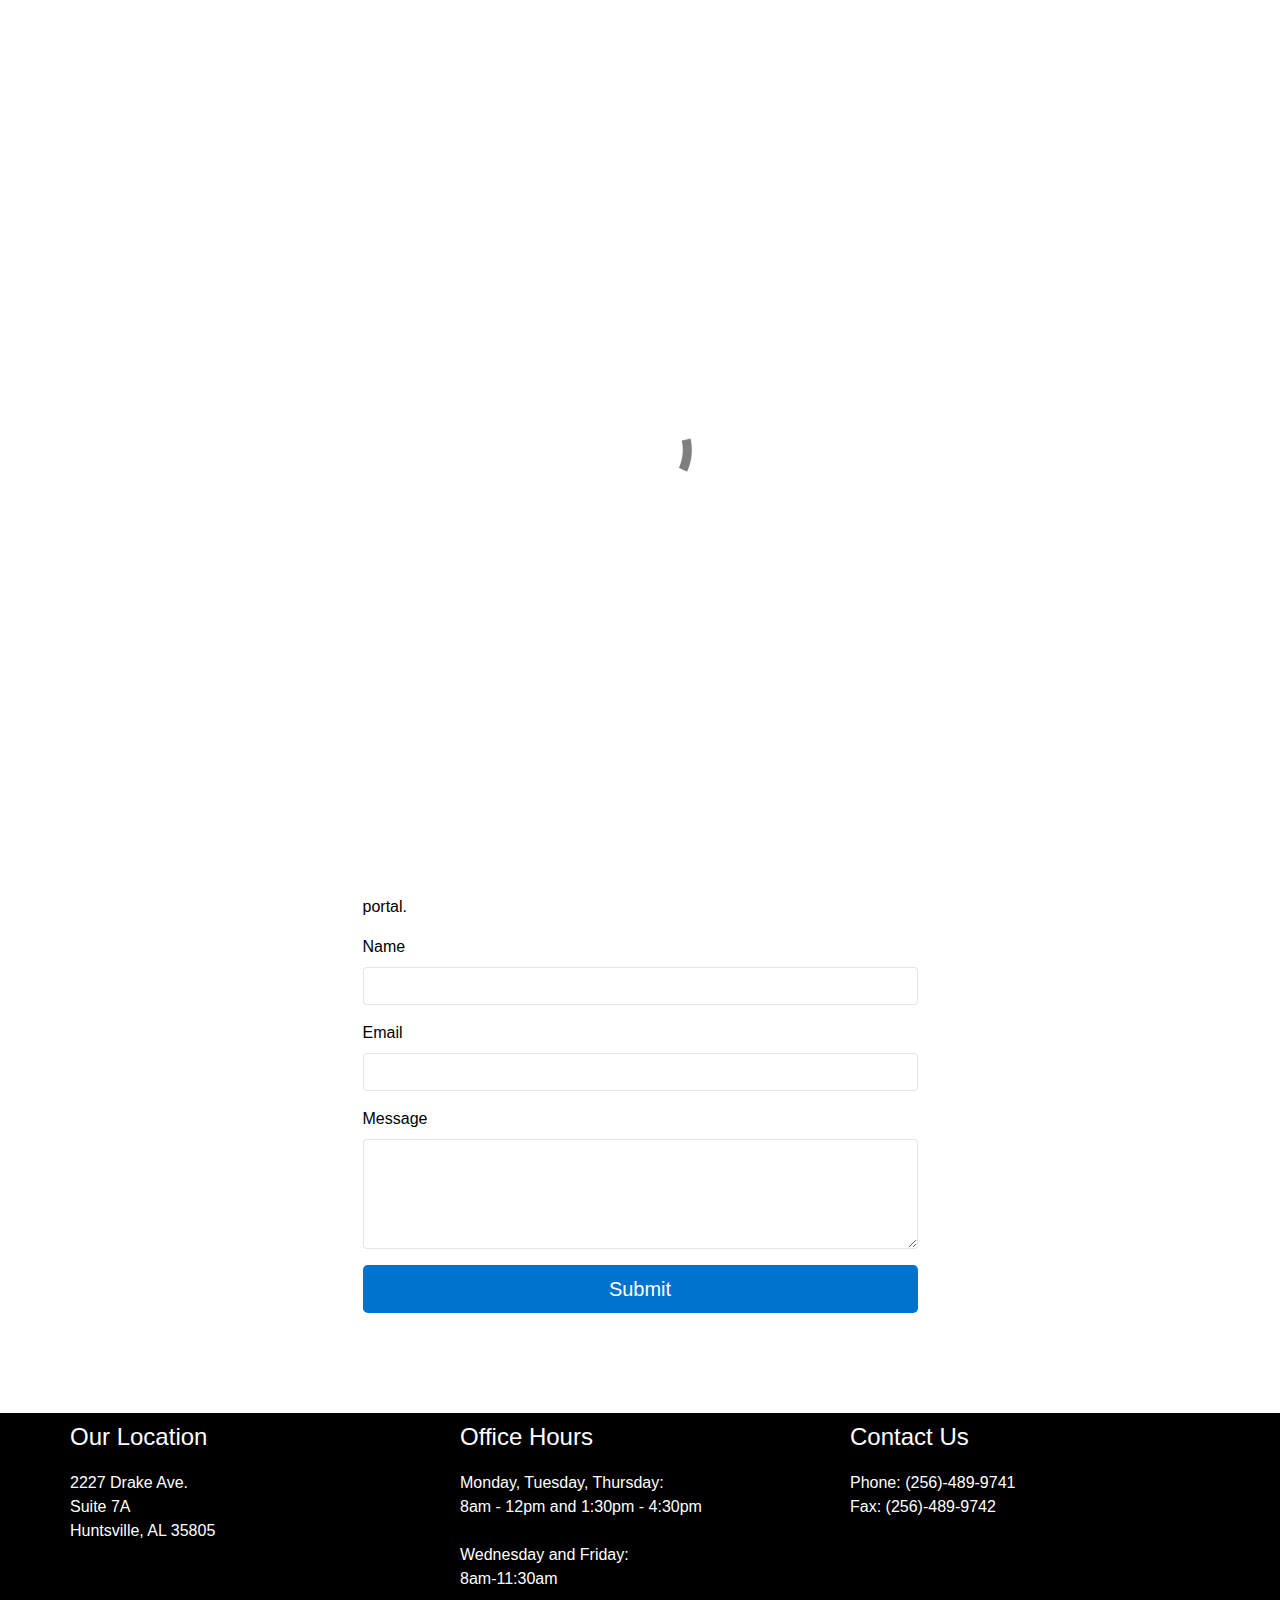
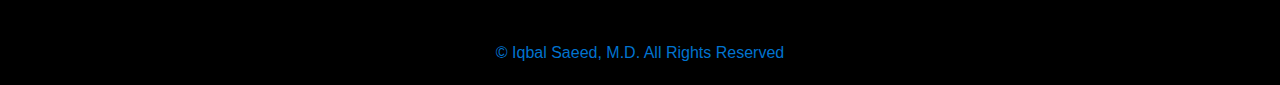
==== commit fadeef8d: "updated form" ====
--- a/contact-us/index.html
+++ b/contact-us/index.html
@@ -1 +1 @@
-<!doctype html><html><head>  <meta charset="utf-8">  <meta name="keywords" content="">  <meta name="description" content="">  <meta name="viewport" content="width=device-width, initial-scale=1.0, viewport-fit=cover"><link rel="canonical" href="https://iqbalsaeed.com/contact-us/" /><meta name="robots" content="index, follow" />  <link rel="shortcut icon" type="image/png" href="../favicon.png">  <link rel="stylesheet" type="text/css" href="../css/bootstrap.min.css?3916"><link rel="stylesheet" type="text/css" href="../style.css?256"><link rel="stylesheet" type="text/css" href="../css/all.min.css">  <title>Contact Us</title>  <!-- Analytics --> <!-- Analytics END -->  </head><body data-clean-url="true"><!-- Preloader --><div id="page-loading-blocs-notifaction" class="page-preloader"></div><!-- Preloader END --><!-- Main container --><div class="page-container">  <!-- global-header --><div class="bloc l-bloc " id="global-header"><div class="bloc-shape-divider bloc-divider-bottom"><svg class="svg-divider bloc-divider-b-style" fill-rule="evenodd" preserveAspectRatio="none" viewBox="0 0 1000 250"><path d="M0,125H1000V250H0V125Z"></path></svg></div><div class="container bloc-sm"><div class="row"><div class="col"><nav class="navbar navbar-light row navbar-expand-md" role="navigation"><a class="navbar-brand" href="../"><img src="../img/iqbalsaeed%20small.jpg" alt="logo" /></a><button id="nav-toggle" type="button" class="ml-auto ui-navbar-toggler navbar-toggler border-0 p-0" data-toggle="collapse" data-target=".navbar-11520" aria-expanded="false" aria-label="Toggle navigation"><span class="navbar-toggler-icon"></span></button><div class="collapse navbar-collapse navbar-11520"><ul class="site-navigation nav navbar-nav ml-auto"><li class="nav-item"><a href="../" class="nav-link ltc-black">Home</a></li><li class="nav-item"><a href="." class="a-btn nav-link">Contact Us</a></li><li class="nav-item"><a href="../forms/" class="a-btn nav-link">Forms</a></li><li class="nav-item"><a href="../patient-education/" class="a-btn nav-link">Patient Education</a></li></ul></div></nav></div></div></div></div><!-- global-header END --><!-- bloc-2 --><div class="bloc tc-black bgc-light-gray l-bloc" id="bloc-2"><div class="container bloc-sm-lg bloc-sm"><div class="row"><div class="col-md-6 align-self-center"><h2 class="mg-md tc-true-blue text-center">Contact Us</h2><p class="text-center"><strong>Kim</strong><br><strong>Office Manager<br></strong><br>Call us at&nbsp;(256)-489-9741<br></p><div class="text-center"><a href="tel:2564899741" class="btn btn-lg btn-clean btn-sq btn-true-blue"><span class="icon-spacer fa fa-phone-square-alt"></span>Call Now</a></div></div><div class="col-md-6"><img src="../img/lazyload-ph.png" data-src="../img/alexander-andrews-JYGnB9gTCls-unsplash.jpg" class="img-fluid mx-auto d-block img-style lazyload" alt="alexander andrews-JYGnB9gTCls-unsplash" /></div></div></div></div><!-- bloc-2 END --><!-- bloc-3 --><div class="bloc l-bloc" id="bloc-3"><div class="container bloc-lg"><div class="row"><div class="col-lg-6 offset-lg-3 offset-md-2 col-md-8"><form data-clean-url-used="true" id="form_48413" data-form-type="blocs-form" novalidate data-success-msg="Your message has been sent." data-fail-msg="Sorry it seems that our mail server is not responding, Sorry for the inconvenience!"><div class="form-group"><label>Name</label><input id="name_48413" class="form-control" required /></div><div class="form-group"><label>Email</label><input id="email_48413" class="form-control" type="email" required /></div><div class="form-group"><label>Message</label><textarea id="message_48413" class="form-control" rows="4" cols="50" required></textarea></div><div class="form-check"><input class="form-check-input" type="checkbox" id="optin_48413" data-validation-minchecked-message="You must agree to this before we can take your information." data-validation-minchecked-minchecked="1" name="optin_48413" /><label class="form-check-label">We can send you product updates and offers via email. It is possible to opt-out at any time.</label></div> <button class="bloc-button btn btn-d btn-lg btn-block" type="submit">Submit</button></form></div></div></div></div><!-- bloc-3 END --><!-- ScrollToTop Button --><a class="bloc-button btn btn-d scrollToTop" onclick="scrollToTarget('1',this)"><svg xmlns="http://www.w3.org/2000/svg" width="22" height="22" viewBox="0 0 32 32"><path class="scroll-to-top-btn-icon" d="M30,22.656l-14-13-14,13"/></svg></a><!-- ScrollToTop Button END--><!-- global-footer-1 --><div class="bloc bgc-black tc-white d-bloc" id="global-footer-1"><div class="container bloc-no-padding-lg bloc-sm"><div class="row"><div class="col-12 col-sm-4"><h4 class="mg-md text-sm-left text-center">Our Location</h4><p>2227 Drake Ave.<br>Suite 7A<br>Huntsville, AL 35805<br><br></p></div><div class="col-12 col-sm-4"><h4 class="mg-md text-sm-left text-center">Office Hours<br></h4><p>Monday, Tuesday, Thursday:<br>8am - 12pm and 1:30pm - 4:30pm<br><br>Wednesday and Friday:<br>8am-11:30am<br><br></p></div><div class="col-12 col-sm-4"><h4 class="mg-md text-sm-left text-center">Contact Us</h4><p>Phone: (256)-489-9741<br>Fax: (256)-489-9742<br><br></p></div></div></div></div><!-- global-footer-1 END --><!-- global-footer-2 --><div class="bloc bgc-black tc-true-blue d-bloc" id="global-footer-2"><div class="container bloc-no-padding-lg bloc-no-padding"><div class="row"><div class="col"><p class="mg-md text-lg-center">© Iqbal Saeed, M.D. All Rights Reserved</p></div></div></div></div><!-- global-footer-2 END --></div><!-- Main container END -->  <!-- Additional JS --><script src="../js/jquery-3.5.1.min.js?1277"></script><script src="../js/bootstrap.bundle.min.js?3337"></script><script src="../js/blocs.min.js?7671"></script><script src="../js/jqBootstrapValidation.js"></script><script src="../js/formHandler.js?5234"></script><script src="../js/lazysizes.min.js" defer></script><!-- Additional JS END --></body></html>+<!doctype html><html><head>  <meta charset="utf-8">  <meta name="keywords" content="">  <meta name="description" content="">  <meta name="viewport" content="width=device-width, initial-scale=1.0, viewport-fit=cover"><link rel="canonical" href="https://iqbalsaeed.com/contact-us/" /><meta name="robots" content="index, follow" />  <link rel="shortcut icon" type="image/png" href="../favicon.png">  <link rel="stylesheet" type="text/css" href="../css/bootstrap.min.css?5394"><link rel="stylesheet" type="text/css" href="../style.css?6231"><link rel="stylesheet" type="text/css" href="../css/all.min.css">  <title>Contact Us</title>  <!-- Analytics --> <!-- Analytics END -->  </head><body data-clean-url="true"><!-- Preloader --><div id="page-loading-blocs-notifaction" class="page-preloader"></div><!-- Preloader END --><!-- Main container --><div class="page-container">  <!-- global-header --><div class="bloc l-bloc" id="global-header"><div class="bloc-shape-divider bloc-divider-bottom"><svg class="svg-divider bloc-divider-b-style" fill-rule="evenodd" preserveAspectRatio="none" viewBox="0 0 1000 250"><path d="M0,125H1000V250H0V125Z"></path></svg></div><div class="container bloc-sm"><div class="row"><div class="col"><nav class="navbar navbar-light row navbar-expand-md" role="navigation"><a class="navbar-brand" href="../"><img src="../img/iqbalsaeed%20small.jpg" alt="logo" /></a><button id="nav-toggle" type="button" class="ml-auto ui-navbar-toggler navbar-toggler border-0 p-0" data-toggle="collapse" data-target=".navbar-11520" aria-expanded="false" aria-label="Toggle navigation"><span class="navbar-toggler-icon"></span></button><div class="collapse navbar-collapse navbar-11520"><ul class="site-navigation nav navbar-nav ml-auto"><li class="nav-item"><a href="../" class="nav-link ltc-black">Home</a></li><li class="nav-item"><a href="../forms/" class="a-btn nav-link">Forms</a></li><li class="nav-item"><a href="." class="a-btn nav-link">Contact Us</a></li></ul></div></nav></div></div></div></div><!-- global-header END --><!-- bloc-2 --><div class="bloc tc-black bgc-light-gray l-bloc" id="bloc-2"><div class="container bloc-sm-lg bloc-sm"><div class="row"><div class="col-md-6 align-self-center"><h2 class="mg-md tc-true-blue text-center">Contact Us</h2><p class="text-center"><strong>Kim</strong><br><strong>Office Manager<br></strong><br>Call us at&nbsp;(256)-489-9741<br></p><div class="text-center"><a href="tel:2564899741" class="btn btn-lg btn-clean btn-sq btn-true-blue"><span class="icon-spacer fa fa-phone-square-alt"></span>Call Now</a></div></div><div class="col-md-6"><img src="../img/lazyload-ph.png" data-src="../img/alexander-andrews-JYGnB9gTCls-unsplash.jpg" class="img-fluid mx-auto d-block img-style lazyload" alt="alexander andrews-JYGnB9gTCls-unsplash" /></div></div></div></div><!-- bloc-2 END --><!-- bloc-3 --><div class="bloc tc-black " id="bloc-3"><div class="container bloc-lg"><div class="row"><div class="col-lg-6 offset-lg-3 offset-md-2 col-md-8"><form data-clean-url-used="true" id="form_48413" data-form-type="blocs-form" action="custom-action-url" method="POST"><p>Send us a message through the website. Please do not send any protected health information to us via this form. Any health related questions should be communicated through HIPPA Compliant communication such as the patient portal.</p><div class="form-group"><label>Name</label><input id="name_48413" class="form-control" required /></div><div class="form-group"><label>Email</label><input id="email_48413" class="form-control" type="email" required /></div><div class="form-group"><label>Message</label><textarea id="message_48413" class="form-control" rows="4" cols="50" required></textarea></div> <button class="bloc-button btn btn-lg btn-block btn-true-blue" type="submit">Submit</button></form></div></div></div></div><!-- bloc-3 END --><!-- ScrollToTop Button --><a class="bloc-button btn btn-d scrollToTop" onclick="scrollToTarget('1',this)"><svg xmlns="http://www.w3.org/2000/svg" width="22" height="22" viewBox="0 0 32 32"><path class="scroll-to-top-btn-icon" d="M30,22.656l-14-13-14,13"/></svg></a><!-- ScrollToTop Button END--><!-- global-footer-1 --><div class="bloc bgc-black tc-white d-bloc" id="global-footer-1"><div class="container bloc-no-padding-lg bloc-sm"><div class="row"><div class="col-12 col-sm-4"><h4 class="mg-md text-sm-left text-center">Our Location</h4><p>2227 Drake Ave.<br>Suite 7A<br>Huntsville, AL 35805<br><br></p></div><div class="col-12 col-sm-4"><h4 class="mg-md text-sm-left text-center">Office Hours<br></h4><p>Monday, Tuesday, Thursday:<br>8am - 12pm and 1:30pm - 4:30pm<br><br>Wednesday and Friday:<br>8am-11:30am<br><br></p></div><div class="col-12 col-sm-4"><h4 class="mg-md text-sm-left text-center">Contact Us</h4><p>Phone: (256)-489-9741<br>Fax: (256)-489-9742<br><br></p></div></div></div></div><!-- global-footer-1 END --><!-- global-footer-2 --><div class="bloc bgc-black tc-true-blue d-bloc" id="global-footer-2"><div class="container bloc-no-padding-lg bloc-no-padding"><div class="row"><div class="col"><p class="mg-md text-lg-center">© Iqbal Saeed, M.D. All Rights Reserved</p></div></div></div></div><!-- global-footer-2 END --></div><!-- Main container END -->  <!-- Additional JS --><script src="../js/jquery-3.5.1.min.js?7638"></script><script src="../js/bootstrap.bundle.min.js?6417"></script><script src="../js/blocs.min.js?2817"></script><script src="../js/lazysizes.min.js" defer></script><!-- Additional JS END --></body></html>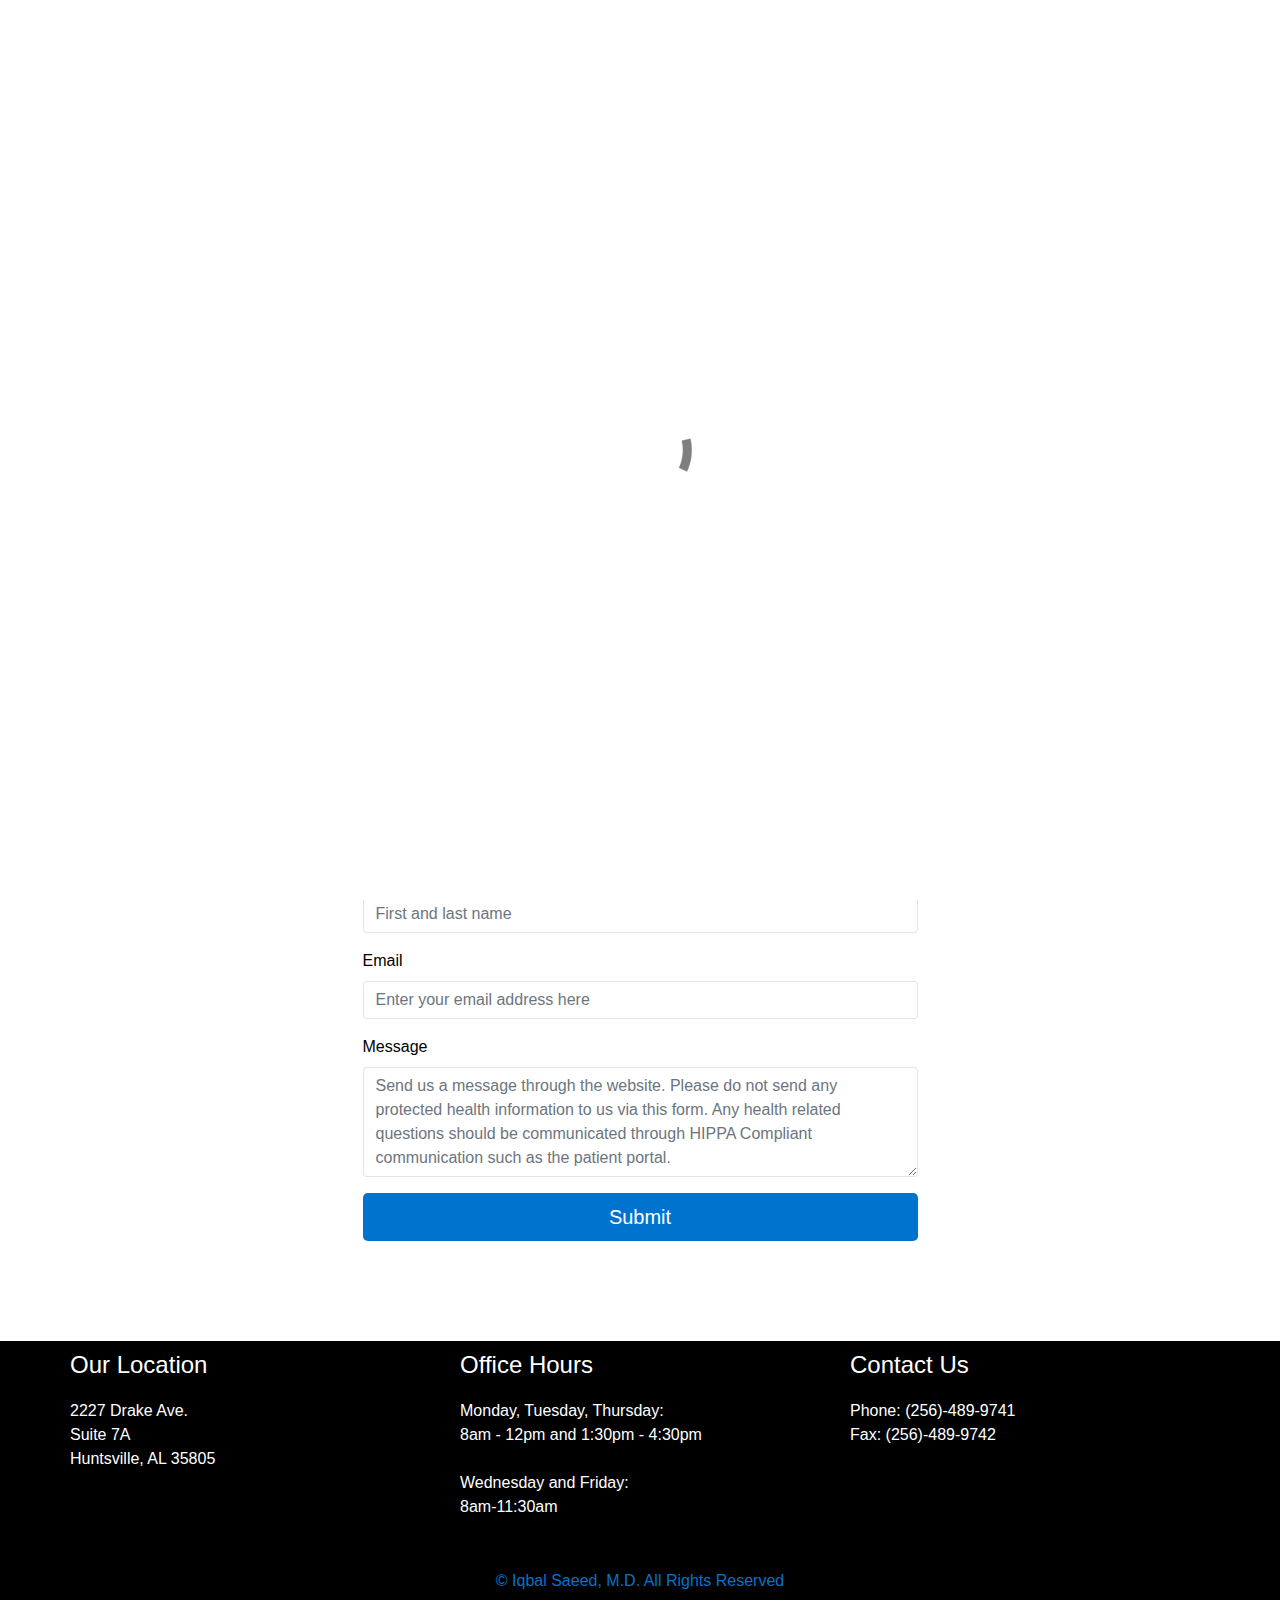
==== commit ac36a477: "fixed form" ====
--- a/contact-us/index.html
+++ b/contact-us/index.html
@@ -1 +1 @@
-<!doctype html><html><head>  <meta charset="utf-8">  <meta name="keywords" content="">  <meta name="description" content="">  <meta name="viewport" content="width=device-width, initial-scale=1.0, viewport-fit=cover"><link rel="canonical" href="https://iqbalsaeed.com/contact-us/" /><meta name="robots" content="index, follow" />  <link rel="shortcut icon" type="image/png" href="../favicon.png">  <link rel="stylesheet" type="text/css" href="../css/bootstrap.min.css?5394"><link rel="stylesheet" type="text/css" href="../style.css?6231"><link rel="stylesheet" type="text/css" href="../css/all.min.css">  <title>Contact Us</title>  <!-- Analytics --> <!-- Analytics END -->  </head><body data-clean-url="true"><!-- Preloader --><div id="page-loading-blocs-notifaction" class="page-preloader"></div><!-- Preloader END --><!-- Main container --><div class="page-container">  <!-- global-header --><div class="bloc l-bloc" id="global-header"><div class="bloc-shape-divider bloc-divider-bottom"><svg class="svg-divider bloc-divider-b-style" fill-rule="evenodd" preserveAspectRatio="none" viewBox="0 0 1000 250"><path d="M0,125H1000V250H0V125Z"></path></svg></div><div class="container bloc-sm"><div class="row"><div class="col"><nav class="navbar navbar-light row navbar-expand-md" role="navigation"><a class="navbar-brand" href="../"><img src="../img/iqbalsaeed%20small.jpg" alt="logo" /></a><button id="nav-toggle" type="button" class="ml-auto ui-navbar-toggler navbar-toggler border-0 p-0" data-toggle="collapse" data-target=".navbar-11520" aria-expanded="false" aria-label="Toggle navigation"><span class="navbar-toggler-icon"></span></button><div class="collapse navbar-collapse navbar-11520"><ul class="site-navigation nav navbar-nav ml-auto"><li class="nav-item"><a href="../" class="nav-link ltc-black">Home</a></li><li class="nav-item"><a href="../forms/" class="a-btn nav-link">Forms</a></li><li class="nav-item"><a href="." class="a-btn nav-link">Contact Us</a></li></ul></div></nav></div></div></div></div><!-- global-header END --><!-- bloc-2 --><div class="bloc tc-black bgc-light-gray l-bloc" id="bloc-2"><div class="container bloc-sm-lg bloc-sm"><div class="row"><div class="col-md-6 align-self-center"><h2 class="mg-md tc-true-blue text-center">Contact Us</h2><p class="text-center"><strong>Kim</strong><br><strong>Office Manager<br></strong><br>Call us at&nbsp;(256)-489-9741<br></p><div class="text-center"><a href="tel:2564899741" class="btn btn-lg btn-clean btn-sq btn-true-blue"><span class="icon-spacer fa fa-phone-square-alt"></span>Call Now</a></div></div><div class="col-md-6"><img src="../img/lazyload-ph.png" data-src="../img/alexander-andrews-JYGnB9gTCls-unsplash.jpg" class="img-fluid mx-auto d-block img-style lazyload" alt="alexander andrews-JYGnB9gTCls-unsplash" /></div></div></div></div><!-- bloc-2 END --><!-- bloc-3 --><div class="bloc tc-black " id="bloc-3"><div class="container bloc-lg"><div class="row"><div class="col-lg-6 offset-lg-3 offset-md-2 col-md-8"><form data-clean-url-used="true" id="form_48413" data-form-type="blocs-form" action="custom-action-url" method="POST"><p>Send us a message through the website. Please do not send any protected health information to us via this form. Any health related questions should be communicated through HIPPA Compliant communication such as the patient portal.</p><div class="form-group"><label>Name</label><input id="name_48413" class="form-control" required /></div><div class="form-group"><label>Email</label><input id="email_48413" class="form-control" type="email" required /></div><div class="form-group"><label>Message</label><textarea id="message_48413" class="form-control" rows="4" cols="50" required></textarea></div> <button class="bloc-button btn btn-lg btn-block btn-true-blue" type="submit">Submit</button></form></div></div></div></div><!-- bloc-3 END --><!-- ScrollToTop Button --><a class="bloc-button btn btn-d scrollToTop" onclick="scrollToTarget('1',this)"><svg xmlns="http://www.w3.org/2000/svg" width="22" height="22" viewBox="0 0 32 32"><path class="scroll-to-top-btn-icon" d="M30,22.656l-14-13-14,13"/></svg></a><!-- ScrollToTop Button END--><!-- global-footer-1 --><div class="bloc bgc-black tc-white d-bloc" id="global-footer-1"><div class="container bloc-no-padding-lg bloc-sm"><div class="row"><div class="col-12 col-sm-4"><h4 class="mg-md text-sm-left text-center">Our Location</h4><p>2227 Drake Ave.<br>Suite 7A<br>Huntsville, AL 35805<br><br></p></div><div class="col-12 col-sm-4"><h4 class="mg-md text-sm-left text-center">Office Hours<br></h4><p>Monday, Tuesday, Thursday:<br>8am - 12pm and 1:30pm - 4:30pm<br><br>Wednesday and Friday:<br>8am-11:30am<br><br></p></div><div class="col-12 col-sm-4"><h4 class="mg-md text-sm-left text-center">Contact Us</h4><p>Phone: (256)-489-9741<br>Fax: (256)-489-9742<br><br></p></div></div></div></div><!-- global-footer-1 END --><!-- global-footer-2 --><div class="bloc bgc-black tc-true-blue d-bloc" id="global-footer-2"><div class="container bloc-no-padding-lg bloc-no-padding"><div class="row"><div class="col"><p class="mg-md text-lg-center">© Iqbal Saeed, M.D. All Rights Reserved</p></div></div></div></div><!-- global-footer-2 END --></div><!-- Main container END -->  <!-- Additional JS --><script src="../js/jquery-3.5.1.min.js?7638"></script><script src="../js/bootstrap.bundle.min.js?6417"></script><script src="../js/blocs.min.js?2817"></script><script src="../js/lazysizes.min.js" defer></script><!-- Additional JS END --></body></html>+<!doctype html><html><head>  <meta charset="utf-8">  <meta name="keywords" content="">  <meta name="description" content="">  <meta name="viewport" content="width=device-width, initial-scale=1.0, viewport-fit=cover"><link rel="canonical" href="https://iqbalsaeed.com/contact-us/" /><meta name="robots" content="index, follow" />  <link rel="shortcut icon" type="image/png" href="../favicon.png">  <link rel="stylesheet" type="text/css" href="../css/bootstrap.min.css?9653"><link rel="stylesheet" type="text/css" href="../style.css?5665"><link rel="stylesheet" type="text/css" href="../css/all.min.css">  <title>Contact Us</title>  <!-- Analytics --> <!-- Analytics END -->  </head><body data-clean-url="true"><!-- Preloader --><div id="page-loading-blocs-notifaction" class="page-preloader"></div><!-- Preloader END --><!-- Main container --><div class="page-container">  <!-- global-header --><div class="bloc l-bloc" id="global-header"><div class="bloc-shape-divider bloc-divider-bottom"><svg class="svg-divider bloc-divider-b-style" fill-rule="evenodd" preserveAspectRatio="none" viewBox="0 0 1000 250"><path d="M0,125H1000V250H0V125Z"></path></svg></div><div class="container bloc-sm"><div class="row"><div class="col"><nav class="navbar navbar-light row navbar-expand-md" role="navigation"><a class="navbar-brand" href="../"><img src="../img/iqbalsaeed%20small.jpg" alt="logo" /></a><button id="nav-toggle" type="button" class="ml-auto ui-navbar-toggler navbar-toggler border-0 p-0" data-toggle="collapse" data-target=".navbar-11520" aria-expanded="false" aria-label="Toggle navigation"><span class="navbar-toggler-icon"></span></button><div class="collapse navbar-collapse navbar-11520"><ul class="site-navigation nav navbar-nav ml-auto"><li class="nav-item"><a href="../" class="nav-link ltc-black">Home</a></li><li class="nav-item"><a href="../forms/" class="a-btn nav-link">Forms</a></li><li class="nav-item"><a href="." class="a-btn nav-link">Contact Us</a></li></ul></div></nav></div></div></div></div><!-- global-header END --><!-- bloc-2 --><div class="bloc tc-black bgc-light-gray l-bloc" id="bloc-2"><div class="container bloc-sm-lg bloc-sm"><div class="row"><div class="col-md-6 align-self-center"><h2 class="mg-md tc-true-blue text-center">Contact Us</h2><p class="text-center"><strong>Kim</strong><br><strong>Office Manager<br></strong><br>Call us at&nbsp;(256)-489-9741<br></p><div class="text-center"><a href="tel:2564899741" class="btn btn-lg btn-clean btn-sq btn-true-blue"><span class="icon-spacer fa fa-phone-square-alt"></span>Call Now</a></div></div><div class="col-md-6"><img src="../img/lazyload-ph.png" data-src="../img/alexander-andrews-JYGnB9gTCls-unsplash.jpg" class="img-fluid mx-auto d-block img-style lazyload" alt="alexander andrews-JYGnB9gTCls-unsplash" /></div></div></div></div><!-- bloc-2 END --><!-- bloc-3 --><div class="bloc tc-black" id="bloc-3"><div class="container bloc-lg"><div class="row "><div class="col-lg-6 offset-lg-3 offset-md-2 col-md-8"><form data-clean-url-used="true" id="form_48413" data-form-type="blocs-form" action="https://formspree.io/f/xleaejeg" method="POST"><p><br></p><div class="form-group"><label>Name</label><input id="name_48413" class="form-control" required placeholder="First and last name" name="name" /></div><div class="form-group"><label>Email</label><input id="email_48413" class="form-control" type="email" required placeholder="Enter your email address here" name="email_address" /></div><div class="form-group"><label>Message</label><textarea id="message_48413" class="form-control" rows="4" cols="50" required placeholder="Send us a message through the website. Please do not send any protected health information to us via this form. Any health related questions should be communicated through HIPPA Compliant communication such as the patient portal." name="message"></textarea></div> <button class="bloc-button btn btn-lg btn-block btn-true-blue" type="submit">Submit</button></form></div></div></div></div><!-- bloc-3 END --><!-- ScrollToTop Button --><a class="bloc-button btn btn-d scrollToTop" onclick="scrollToTarget('1',this)"><svg xmlns="http://www.w3.org/2000/svg" width="22" height="22" viewBox="0 0 32 32"><path class="scroll-to-top-btn-icon" d="M30,22.656l-14-13-14,13"/></svg></a><!-- ScrollToTop Button END--><!-- global-footer-1 --><div class="bloc bgc-black tc-white d-bloc" id="global-footer-1"><div class="container bloc-no-padding-lg bloc-sm"><div class="row"><div class="col-12 col-sm-4"><h4 class="mg-md text-sm-left text-center">Our Location</h4><p>2227 Drake Ave.<br>Suite 7A<br>Huntsville, AL 35805<br><br></p></div><div class="col-12 col-sm-4"><h4 class="mg-md text-sm-left text-center">Office Hours<br></h4><p>Monday, Tuesday, Thursday:<br>8am - 12pm and 1:30pm - 4:30pm<br><br>Wednesday and Friday:<br>8am-11:30am<br><br></p></div><div class="col-12 col-sm-4"><h4 class="mg-md text-sm-left text-center">Contact Us</h4><p>Phone: (256)-489-9741<br>Fax: (256)-489-9742<br><br></p></div></div></div></div><!-- global-footer-1 END --><!-- global-footer-2 --><div class="bloc bgc-black tc-true-blue d-bloc" id="global-footer-2"><div class="container bloc-no-padding-lg bloc-no-padding"><div class="row"><div class="col"><p class="mg-md text-lg-center">© Iqbal Saeed, M.D. All Rights Reserved</p></div></div></div></div><!-- global-footer-2 END --></div><!-- Main container END -->  <!-- Additional JS --><script src="../js/jquery-3.5.1.min.js?8589"></script><script src="../js/bootstrap.bundle.min.js?6903"></script><script src="../js/blocs.min.js?7197"></script><script src="../js/lazysizes.min.js" defer></script><!-- Additional JS END --></body></html>